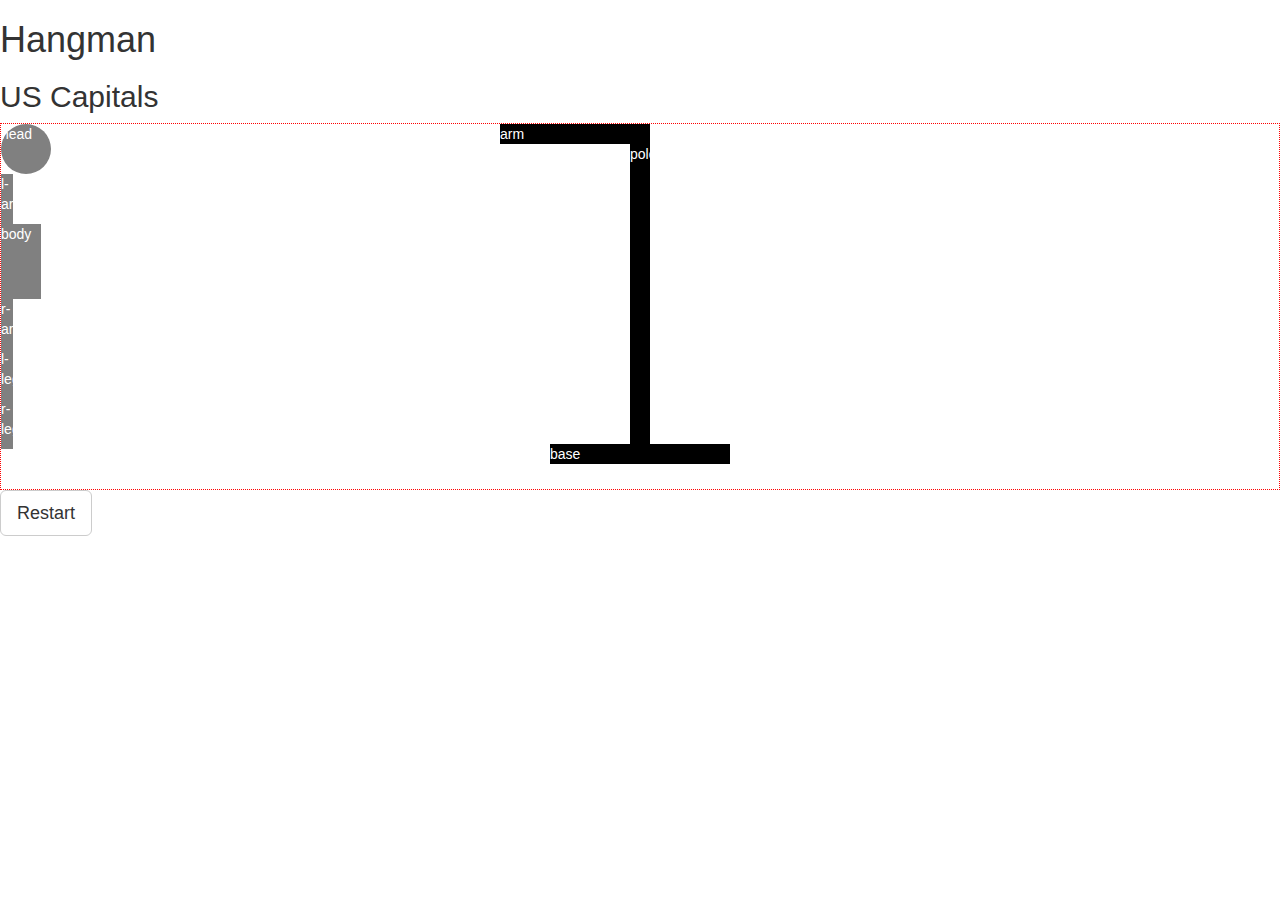
==== game.html @ bb9cb489 "Placed person-container on top of hanger-container. Needs to be centered an remain responsive" ====
<!DOCTYPE html>
<html>
<head>
  <title>Hangman Game</title>

  <link rel="stylesheet" type="text/css" href="assets/css/style.css">
  <link rel="stylesheet" type="text/css" href="assets/css/hangman.css">
  <link href="https://fonts.googleapis.com/css?family=Sigmar+One" rel="stylesheet">
  <link rel="stylesheet" href="https://maxcdn.bootstrapcdn.com/bootstrap/3.3.7/css/bootstrap.min.css" integrity="sha384-BVYiiSIFeK1dGmJRAkycuHAHRg32OmUcww7on3RYdg4Va+PmSTsz/K68vbdEjh4u" crossorigin="anonymous">
  <script src="https://maxcdn.bootstrapcdn.com/bootstrap/3.3.7/js/bootstrap.min.js" integrity="sha384-Tc5IQib027qvyjSMfHjOMaLkfuWVxZxUPnCJA7l2mCWNIpG9mGCD8wGNIcPD7Txa" crossorigin="anonymous"></script>
</head>
<body id="bootstrap-override">

<div class="wrapper">
  
  <div class="landing">
    <h1 id="main-title">Hangman</h1>
    <h2 id="subtitle">US Capitals</h2>

      <div class="hanger-container">

        <div id="person-container">
            <div id="head">head</div>
            <div id="l-arm">l-arm</div>
            <div id="body">body</div>
            <div id="r-arm">r-arm</div>
            <div id="l-leg">l-leg</div>
            <div id="r-leg">r-leg</div>
          </div><!-- person-container -->

        <div class="hanger-base">
          <div id="arm">arm</div>
          <div id="pole">pole</div>
          <div id="base">base</div>

        </div><!-- hanger-base -->

        
      </div><!-- hanger-container -->

    <a type="button" class="btn btn-default btn-lg" href="#" id="startBtn">Restart</a>

  </div><!-- Landing -->

</div> <!-- Wrapper -->

</body>
</html>
---- assets/css/hangman.css ----
.hanger-container {
  border: 1px dotted red;
  color: white;
  position: relative;
}

.hanger-base {
  width: 500px;
  margin: 0px auto;
}

#base {
  margin: 0px auto;
  width: 180px;
  height: 20px;
  background: black;
  margin-bottom: 25px;
}

#pole {
  margin: 0px auto;
  width: 20px;
  height: 300px;
  background: black;
}

#arm {
  margin: 0px auto;
  height: 20px;
  width: 150px;
  background: black;
  position: relative;
  right: 65px;
}

#person-container {
  width: 150px;
  height: 220px;
  position: absolute;
  z-index: 10000;
}

#head {
  width: 50px;
  height: 50px;
  background: grey;
  -moz-border-radius: 50px;
  -webkit-border-radius: 50px;
  border-radius: 50px;
}

#body {
  width: 40px;
  height: 75px;
  background: grey;
}

#l-arm {
  width: 12px;
  height: 50px;
  background: grey;
}

#r-arm {
  width: 12px;
  height: 50px;
  background: grey;
  overflow: hidden;
}

#l-leg {
  width: 12px;
  height: 50px;
  background: grey;
}

#r-leg {
  width: 12px;
  height: 50px;
  background: grey;
}
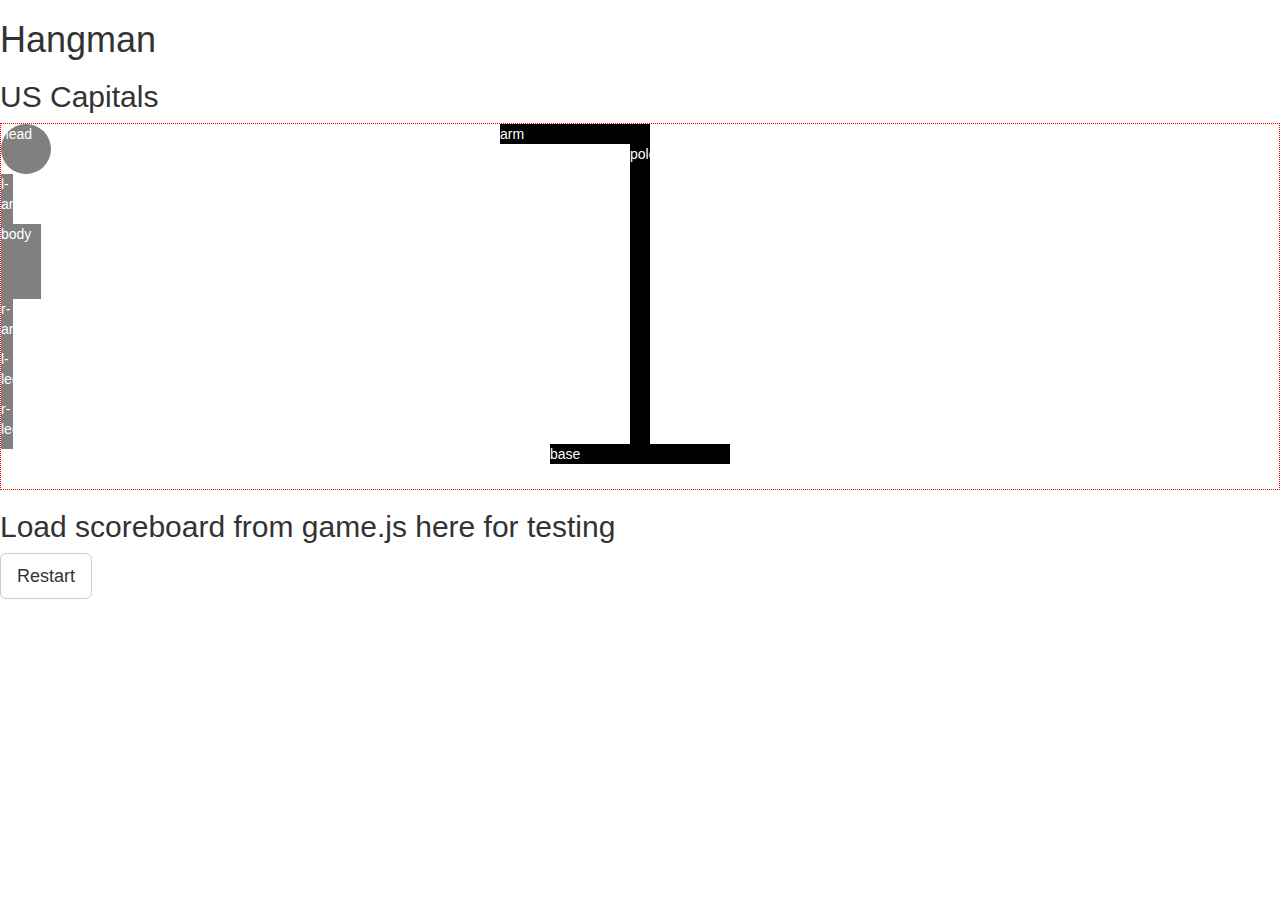
==== commit e6024a86: "added place holder to scoreboard-container to show where game.js scoreboard will display" ====
--- a/game.html
+++ b/game.html
@@ -7,7 +7,7 @@
   <link rel="stylesheet" type="text/css" href="assets/css/hangman.css">
   <link href="https://fonts.googleapis.com/css?family=Sigmar+One" rel="stylesheet">
   <link rel="stylesheet" href="https://maxcdn.bootstrapcdn.com/bootstrap/3.3.7/css/bootstrap.min.css" integrity="sha384-BVYiiSIFeK1dGmJRAkycuHAHRg32OmUcww7on3RYdg4Va+PmSTsz/K68vbdEjh4u" crossorigin="anonymous">
-  <script src="https://maxcdn.bootstrapcdn.com/bootstrap/3.3.7/js/bootstrap.min.js" integrity="sha384-Tc5IQib027qvyjSMfHjOMaLkfuWVxZxUPnCJA7l2mCWNIpG9mGCD8wGNIcPD7Txa" crossorigin="anonymous"></script>
+  <!-- <script src="https://maxcdn.bootstrapcdn.com/bootstrap/3.3.7/js/bootstrap.min.js" integrity="sha384-Tc5IQib027qvyjSMfHjOMaLkfuWVxZxUPnCJA7l2mCWNIpG9mGCD8wGNIcPD7Txa" crossorigin="anonymous"></script> -->
 </head>
 <body id="bootstrap-override">
 
@@ -34,15 +34,17 @@
           <div id="base">base</div>
 
         </div><!-- hanger-base -->
+      </div><!-- hanger-container -->
 
-        
-      </div><!-- hanger-container -->
+      <div class="scoreboard-container">
+        <h2>Load scoreboard from game.js here for testing</h2>
+      </div> <!-- scoreboard-container -->
 
     <a type="button" class="btn btn-default btn-lg" href="#" id="startBtn">Restart</a>
 
   </div><!-- Landing -->
 
 </div> <!-- Wrapper -->
-
+<script type="text/javascript" src="javascript/game.js"></script>
 </body>
 </html>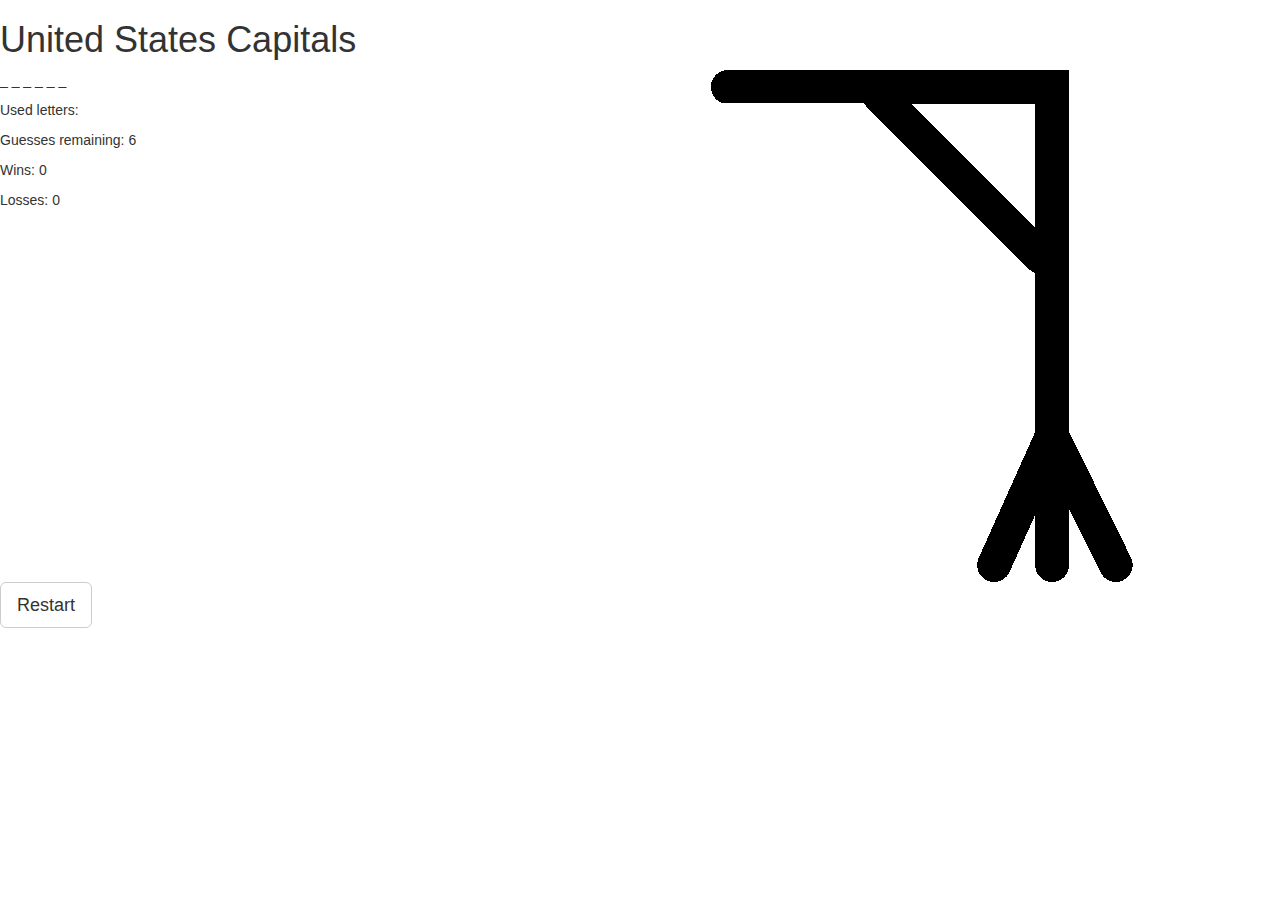
==== commit 69c47684: "removed old scoreboard elements" ====
--- a/game.html
+++ b/game.html
@@ -7,44 +7,39 @@
   <link rel="stylesheet" type="text/css" href="assets/css/hangman.css">
   <link href="https://fonts.googleapis.com/css?family=Sigmar+One" rel="stylesheet">
   <link rel="stylesheet" href="https://maxcdn.bootstrapcdn.com/bootstrap/3.3.7/css/bootstrap.min.css" integrity="sha384-BVYiiSIFeK1dGmJRAkycuHAHRg32OmUcww7on3RYdg4Va+PmSTsz/K68vbdEjh4u" crossorigin="anonymous">
-  <!-- <script src="https://maxcdn.bootstrapcdn.com/bootstrap/3.3.7/js/bootstrap.min.js" integrity="sha384-Tc5IQib027qvyjSMfHjOMaLkfuWVxZxUPnCJA7l2mCWNIpG9mGCD8wGNIcPD7Txa" crossorigin="anonymous"></script> -->
 </head>
 <body id="bootstrap-override">
 
 <div class="wrapper">
-  
+
   <div class="landing">
-    <h1 id="main-title">Hangman</h1>
-    <h2 id="subtitle">US Capitals</h2>
+    <h1 id="main-title">United States Capitals</h1>
 
-      <div class="hanger-container">
+      <div class="row" id="hanger-container">
 
-        <div id="person-container">
-            <div id="head">head</div>
-            <div id="l-arm">l-arm</div>
-            <div id="body">body</div>
-            <div id="r-arm">r-arm</div>
-            <div id="l-leg">l-leg</div>
-            <div id="r-leg">r-leg</div>
-          </div><!-- person-container -->
-
-        <div class="hanger-base">
-          <div id="arm">arm</div>
-          <div id="pole">pole</div>
-          <div id="base">base</div>
-
-        </div><!-- hanger-base -->
-      </div><!-- hanger-container -->
-
-      <div class="scoreboard-container">
-        <h2>Load scoreboard from game.js here for testing</h2>
+      <div class="col-xs-6 col-sm-6 col-md-6" id="scoreboard-container">
+        <div id="scoreboard">
+          <p id="word"></p>
+          <p id="used-letters"></p>
+          <p id="guesses-remaining"></p>
+          <p id="wins"></p>
+          <p id="losses"></p>
+        </div>
       </div> <!-- scoreboard-container -->
 
-    <a type="button" class="btn btn-default btn-lg" href="#" id="startBtn">Restart</a>
+      <div class="col-xs-6 col-sm-6 col-md-6" id="hanger-stage">
+        <img src="assets/images/hangman-stage.png" class="img-responsive">
+      </div>
+
+      </div><!-- hanger-container -->
 
   </div><!-- Landing -->
 
+  <div>
+    <a type="button" class="btn btn-default btn-lg" href="#" id="startBtn">Restart</a>
+  </div>
+
 </div> <!-- Wrapper -->
-<script type="text/javascript" src="javascript/game.js"></script>
+<script type="text/javascript" src="javascript/app.js"></script>
 </body>
-</html>+</html>
--- a/assets/css/hangman.css
+++ b/assets/css/hangman.css
@@ -1,81 +1,32 @@
+
+
 .hanger-container {
-  border: 1px dotted red;
   color: white;
   position: relative;
+  /*margin: 0px auto;*/
+  margin-top: 25px;
+  width: 50%;
+  size: 
 }
 
-.hanger-base {
+#hanger-base {
   width: 500px;
   margin: 0px auto;
-}
-
-#base {
-  margin: 0px auto;
-  width: 180px;
-  height: 20px;
-  background: black;
-  margin-bottom: 25px;
+  padding-left: 255px;
 }
 
 #pole {
   margin: 0px auto;
-  width: 20px;
-  height: 300px;
+  width: 40px;
+  height: 600px;
   background: black;
 }
 
 #arm {
   margin: 0px auto;
-  height: 20px;
-  width: 150px;
+  height: 35px;
+  width: 327px;
   background: black;
   position: relative;
-  right: 65px;
-}
-
-#person-container {
-  width: 150px;
-  height: 220px;
-  position: absolute;
-  z-index: 10000;
-}
-
-#head {
-  width: 50px;
-  height: 50px;
-  background: grey;
-  -moz-border-radius: 50px;
-  -webkit-border-radius: 50px;
-  border-radius: 50px;
-}
-
-#body {
-  width: 40px;
-  height: 75px;
-  background: grey;
-}
-
-#l-arm {
-  width: 12px;
-  height: 50px;
-  background: grey;
-}
-
-#r-arm {
-  width: 12px;
-  height: 50px;
-  background: grey;
-  overflow: hidden;
-}
-
-#l-leg {
-  width: 12px;
-  height: 50px;
-  background: grey;
-}
-
-#r-leg {
-  width: 12px;
-  height: 50px;
-  background: grey;
-}
+  right: 125px;
+}